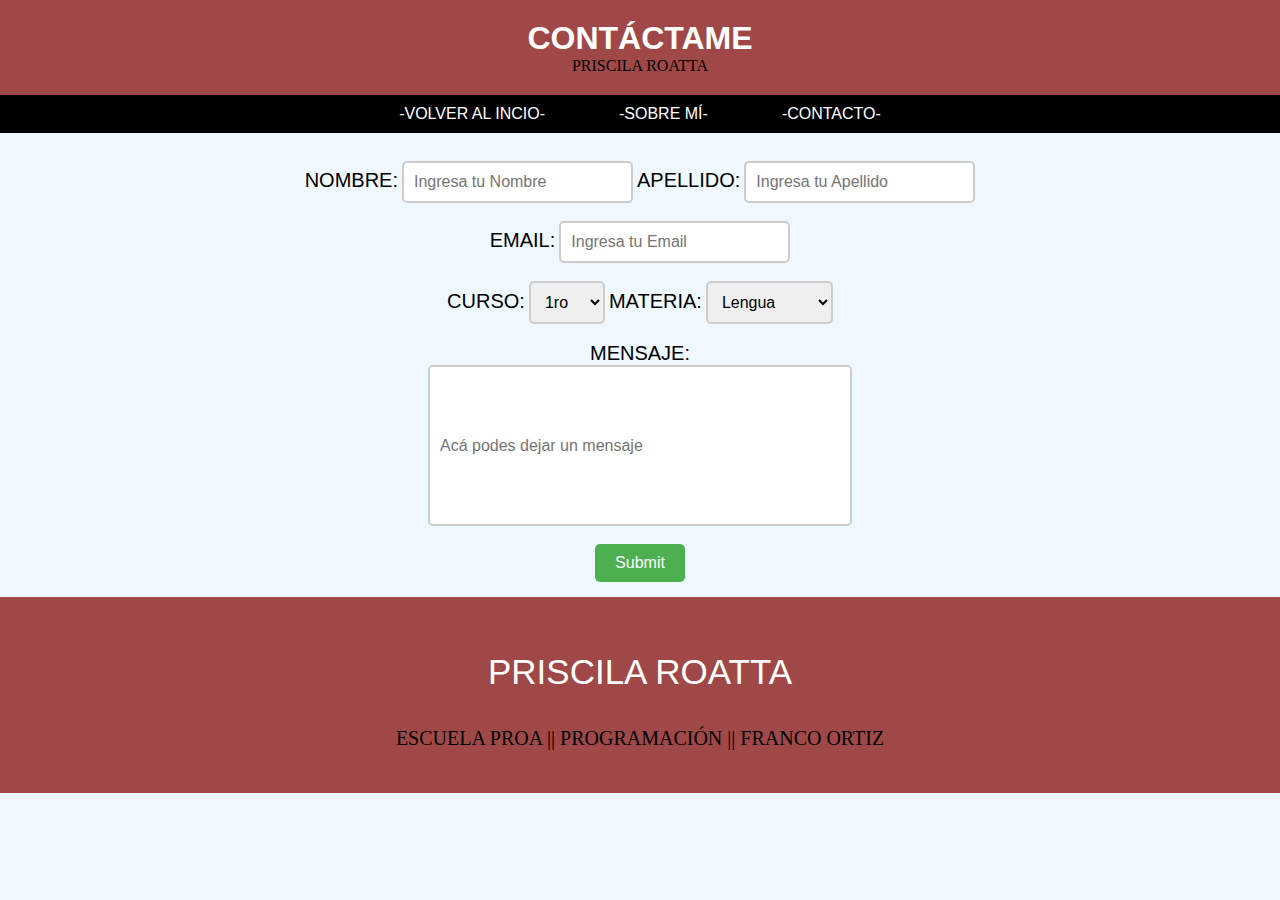
==== contacto.html @ 472d2dc2 "Add files via upload" ====
<!DOCTYPE html>
<html lang="en">
<head>
    <meta charset="UTF-8">
    <meta name="viewport" content="width=device-width, initial-scale=1.0">
    <title>Contacto</title>
    <link rel="stylesheet" href="styles.css">
    <script src="script.js"></script>
</head>
<body>
    <header>
        <h1 class="titulo">CONTÁCTAME</h1>
        <p class="pr">PRISCILA ROATTA</p>
    </header>
    <nav>
        <a href="Index.html">-VOLVER AL INCIO-</a>
        <a href="sobre mí.html">-SOBRE MÍ-</a>
        <a href="contacto.html">-CONTACTO-</a>
        </nav>
    <section>
        <br>
        <form action="">
            <label for="nombre">NOMBRE:</label>
            <input type="text" placeholder="Ingresa tu Nombre" id="nombre" required>
            <label for="apellido">APELLIDO:</label>
            <input type="text" id="apellido" placeholder="Ingresa tu Apellido" required>
            <br>
            <br>
            <label for="mail">EMAIL:</label>
            <input type="email" id="mail" placeholder="Ingresa tu Email" required>
            <br>
            <br>
            <label for="curso">CURSO:</label>
            <select id="curso" required>
                <option value="opcion1">1ro</option>
                <option value="opcion2">2do</option>
                <option value="opcion3">3ro</option>
                <option value="opcion4">4to</option>
                <option value="opcion1">5to</option>
                <option value="opcion2">6to</option>
                <option value="opcion3">7mo</option>
            </select>
            <label for="materia">MATERIA:</label>
            <select id="materia" required>
                <option value="opcion1">Lengua</option>
                <option value="opcion2">Ingles</option>
                <option value="opcion3">Matematica</option>
                <option value="opcion4">Historia</option>
                <option value="opcion1">Fisica</option>
                <option value="opcion2">Quimica</option>
            </select>
            <br>
            <br>
            <label for="mensaje">MENSAJE:</label>
            <br>
            <input type="text" placeholder="Acá podes dejar un mensaje" style="height: 137px; width: 400px;">
            <br>
            <br>
            <input type="submit" onclick="enviar()" class="botonenviar">
        </form>
    </section>
    <footer>
        <p class="prfooter">PRISCILA ROATTA</p>
        <p>ESCUELA PROA || PROGRAMACIÓN || FRANCO ORTIZ</p> 
    <img src="IMAGENES/LOGOPROA.png" alt="" class="logoproa">
</footer>
</body>
</html>
---- styles.css ----
body{
    margin: 0;
    padding: 0;
    background-color:aliceblue;
}
header {
    background-color: rgb(160, 72, 72) ;
} 
.titulo {
    padding-top: 20px;
    text-align: center;
    font-family: 'Gill Sans', 'Gill Sans MT', Calibri, 'Trebuchet MS', sans-serif;
    margin: 0px;
    color: rgb(255, 255, 255);
}
.pr {
    margin: 0px;
    padding-bottom: 20px;
    margin-top: 0px;
    text-align: center;
    font-family: Cambria, Cochin, Georgia, Times, 'Times New Roman', serif;
    color: rgb(0, 0, 0);
}
nav{
    padding: 10px;
    background-color: rgb(0, 0, 0);
    text-align: center;
    margin-bottom: 10px;
}
a{
    padding: 35px;
    font-family: 'Lucida Sans', 'Lucida Sans Regular', 'Lucida Grande', 'Lucida Sans Unicode', Geneva, Verdana, sans-serif;
    text-decoration: none;
    color: rgb(255, 255, 255);
    text-decoration: dotted;
}
footer{
    padding-top: 20px;
    background-color: rgb(160, 72, 72) ;
    font-size: 20px;
    color: rgb(0, 0, 0);
    text-align: center;
    font-family: Cambria, Cochin, Georgia, Times, 'Times New Roman', serif;
}
.prfooter{
    font-family: 'Gill Sans', 'Gill Sans MT', Calibri, 'Trebuchet MS', sans-serif;
    font-size: 35px;
    color: rgb(255, 255, 255);
}
.logoproa{
    padding: 0px;
    margin: 0px;
    width: 200px;
}
section{
    text-align: center;
}
.divp{
    background-color: bisque;
    padding: 10px;
    margin: 0;
    display: inline-block;
    width: 450px;
    height: 450px;
    font-family: 'Franklin Gothic Medium', 'Arial Narrow', Arial, sans-serif;
    border: 4px;
    border-style: solid;
    margin-bottom: 20px;
}

.imgp{
    width: 450px;
    height: 300px;
    border: 1px;
    border-style: solid;
}
label{
    font-family: 'Gill Sans', 'Gill Sans MT', Calibri, 'Trebuchet MS', sans-serif;
    font-size: 20px;
}
.botonenviar{
    padding: 10px 20px; 
    font-size: 16px; 
    border: none; 
    border-radius: 5px; 
    background-color: #4CAF50; 
    color: white; 
    cursor: pointer; 
    margin-bottom: 15px;
}
  
.botonenviar:hover {
    background-color: #45a049; 
}
input{
    padding: 10px;
    font-size: 16px; 
    border: 2px solid #ccc; 
    border-radius: 5px; 
}
input:focus {
    border-color: #007bff;
    outline: none; 
}
select{
    padding: 10px;
    font-size: 16px; 
    border: 2px solid #ccc; 
    border-radius: 5px; 
}
select:focus {
    border-color: #007bff;
    outline: none; 
}
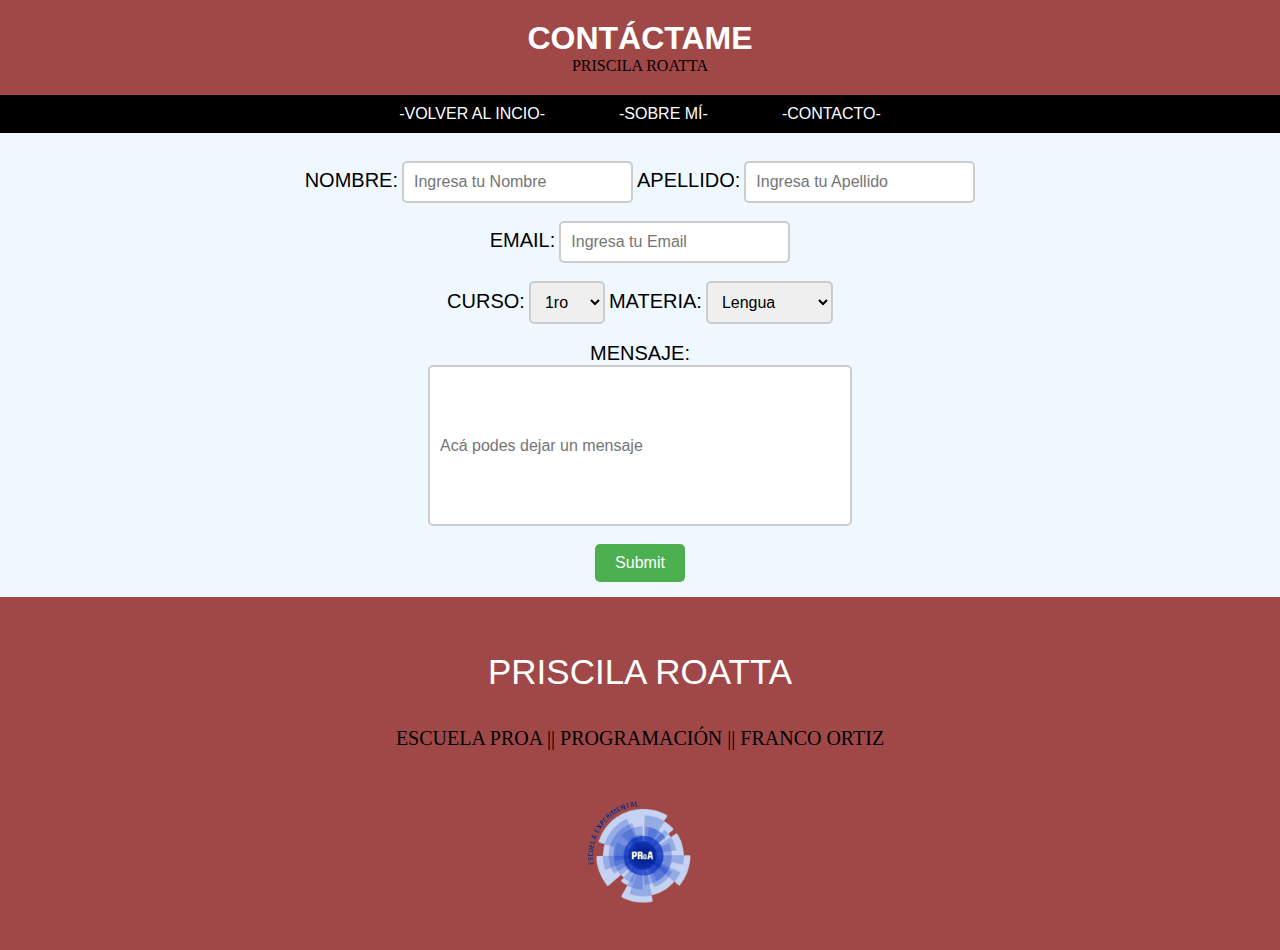
==== commit f7f823bc: "Update contacto.html" ====
--- a/contacto.html
+++ b/contacto.html
@@ -13,7 +13,7 @@
         <p class="pr">PRISCILA ROATTA</p>
     </header>
     <nav>
-        <a href="Index.html">-VOLVER AL INCIO-</a>
+        <a href="index.html">-VOLVER AL INCIO-</a>
         <a href="sobre mí.html">-SOBRE MÍ-</a>
         <a href="contacto.html">-CONTACTO-</a>
         </nav>
@@ -65,4 +65,4 @@
     <img src="IMAGENES/LOGOPROA.png" alt="" class="logoproa">
 </footer>
 </body>
-</html>+</html>
